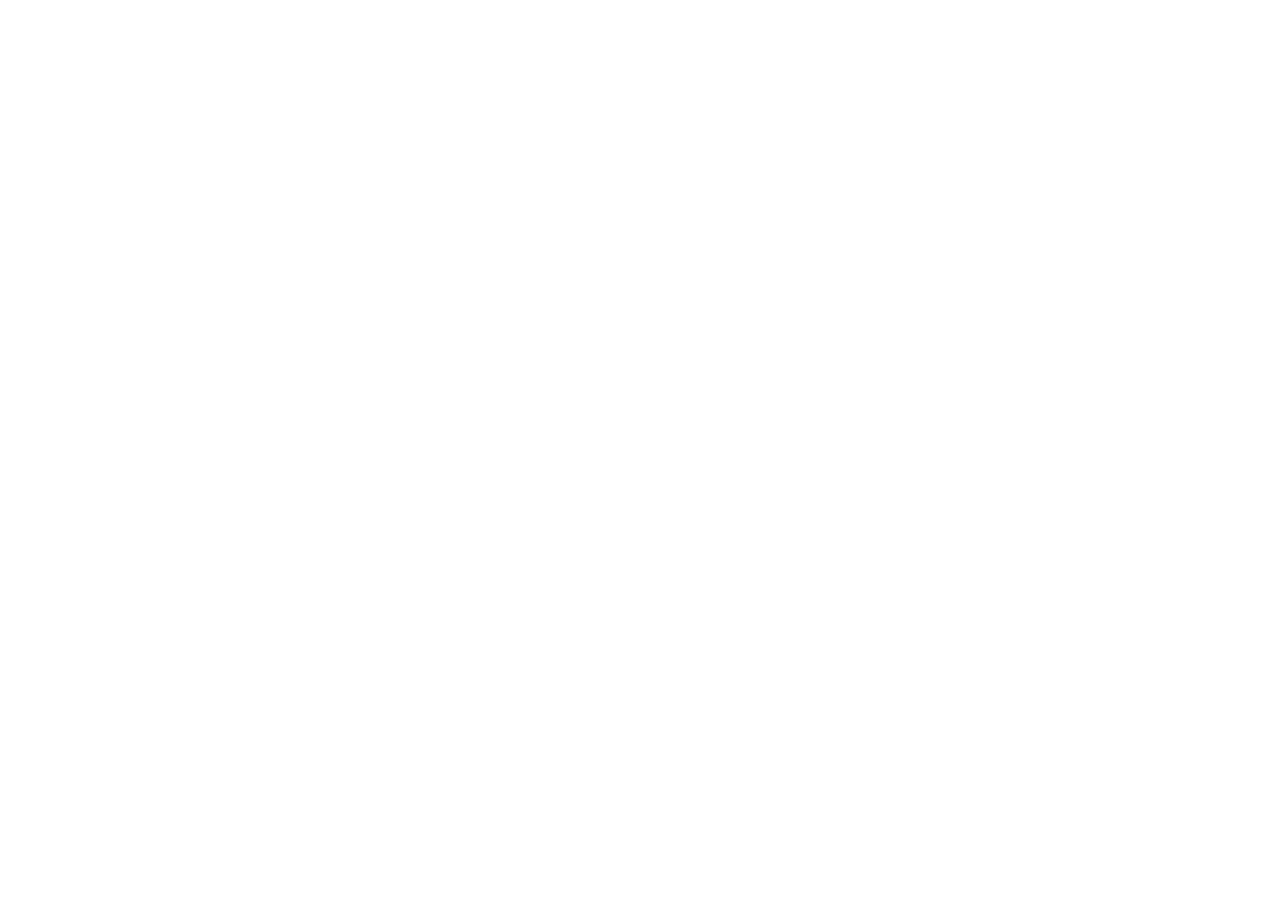
==== js.html @ c3a9f718 "'init'" ====
<!DOCTYPE html>
<html lang="en">
<head>
    <meta charset="UTF-8">
    <title>Title</title>
    <script src="main.js"></script>
    <!--<script defer src="main.js"></script>-->
    <!--<script async src="main.js"></script>-->
</head>
<body>

</body>
</html>
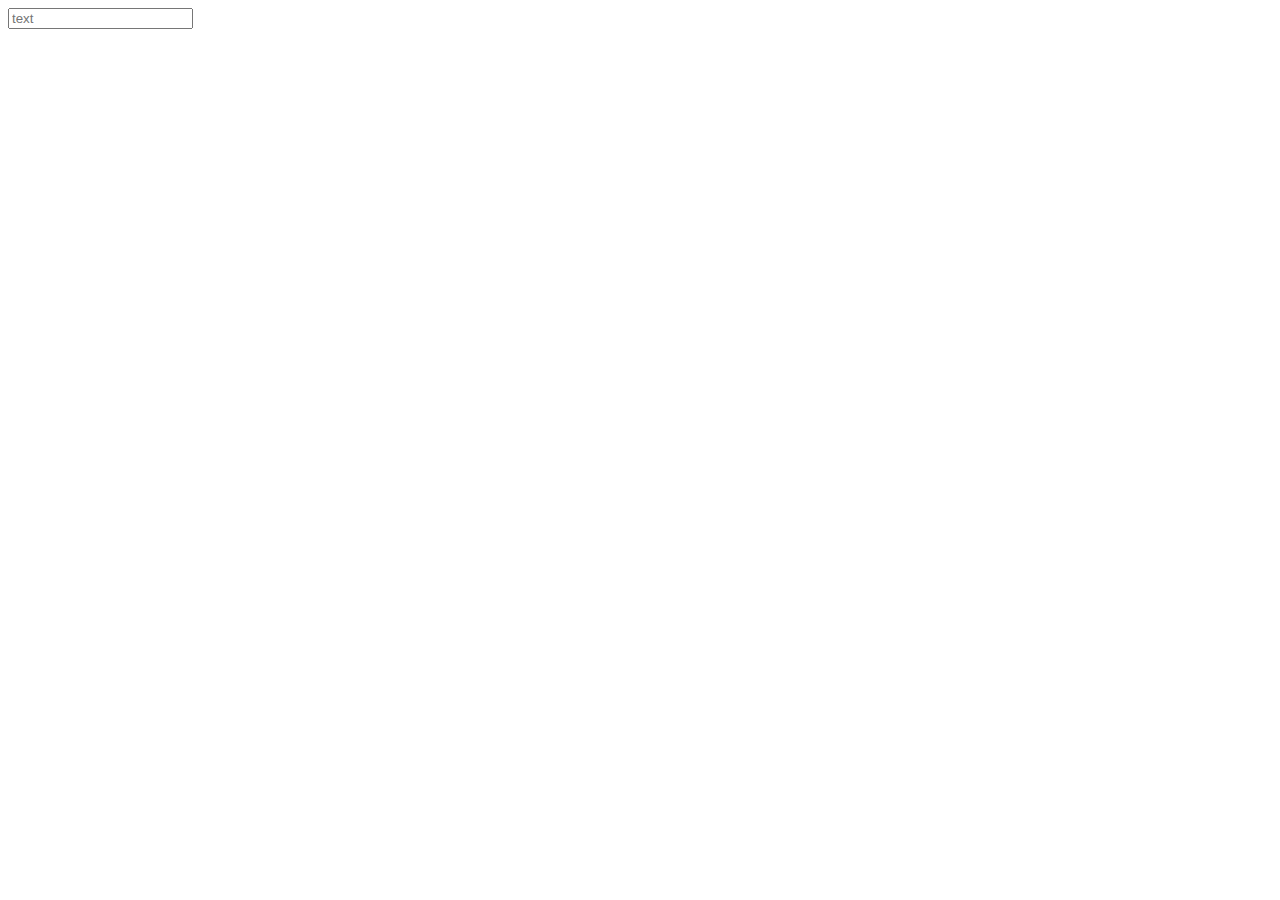
==== commit e742dfba: "event listeneres" ====
--- a/js.html
+++ b/js.html
@@ -3,11 +3,11 @@
 <head>
     <meta charset="UTF-8">
     <title>Title</title>
-    <script src="main.js"></script>
+    <script defer src="jsDOM.js" type="module"></script>
     <!--<script defer src="main.js"></script>-->
     <!--<script async src="main.js"></script>-->
 </head>
 <body>
-
+    <input type="text" placeholder="text">
 </body>
 </html>
